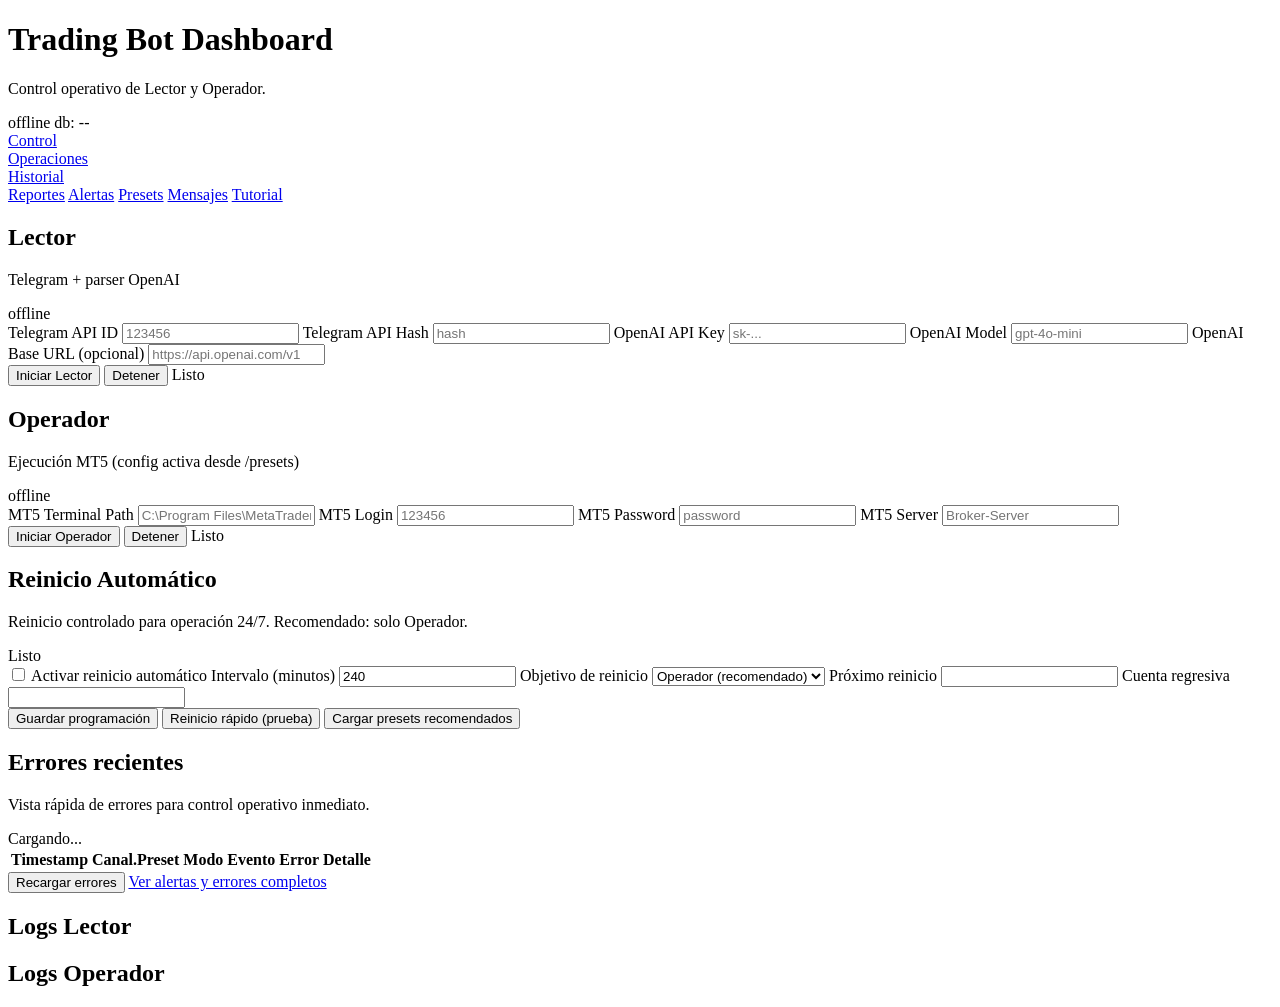
==== webapp/static/index.html @ 523e4d2d "chore: initial import (without secrets)" ====
﻿<!doctype html>
<html lang="es">
  <head>
    <meta charset="utf-8" />
    <meta name="viewport" content="width=device-width, initial-scale=1" />
    <title>Trading Bot Dashboard</title>
    <link rel="stylesheet" href="/static/styles.css?v=20260218h" />
  </head>
  <body class="control-page">
    <div class="noise"></div>
    <main class="app">
      <header class="hero">
        <div>
          <h1>Trading Bot Dashboard</h1>
          <p>Control operativo de Lector y Operador.</p>
        </div>
        <div class="status-wrap">
          <span class="pill" id="global-status">offline</span>
          <span class="meta" id="db-path">db: --</span>
        </div>
      </header>
      <nav class="top-nav">
        <a class="nav-link active" href="/">Control</a>
        <div class="nav-dropdown">
          <a class="nav-link nav-dropdown-trigger" href="/operaciones">Operaciones</a>
          <div class="nav-dropdown-menu">
            <a class="nav-link nav-dropdown-item" href="/operaciones/historial">Historial</a>
          </div>
        </div>
        <a class="nav-link" href="/reportes">Reportes</a>
        <a class="nav-link" href="/alertas">Alertas</a>
        <a class="nav-link" href="/presets">Presets</a>
        <a class="nav-link" href="/mensajes">Mensajes</a>
        <a class="nav-link" href="/tutorial">Tutorial</a>
      </nav>

      <section class="grid-two">
        <article class="panel">
          <header class="panel-header">
            <div>
              <h2>Lector</h2>
              <p>Telegram + parser OpenAI</p>
            </div>
            <span class="status" id="status-lector">offline</span>
          </header>
          <form id="lector-form" class="form-grid">
            <label>
              Telegram API ID
              <input id="telegram_api_id" type="number" inputmode="numeric" placeholder="123456" required />
            </label>
            <label>
              Telegram API Hash
              <input id="telegram_api_hash" type="password" placeholder="hash" required />
            </label>
            <label>
              OpenAI API Key
              <input id="openai_api_key" type="password" placeholder="sk-..." required />
            </label>
            <label>
              OpenAI Model
              <input id="openai_model" type="text" placeholder="gpt-4o-mini" required />
            </label>
            <label>
              OpenAI Base URL (opcional)
              <input id="openai_base_url" type="text" placeholder="https://api.openai.com/v1" />
            </label>
          </form>
          <div class="actions">
            <button class="btn primary" id="start-lector" type="button">Iniciar Lector</button>
            <button class="btn ghost" id="stop-lector" type="button">Detener</button>
            <span class="hint-inline" id="lector-msg">Listo</span>
          </div>
        </article>

        <article class="panel">
          <header class="panel-header">
            <div>
            <h2>Operador</h2>
              <p>Ejecución MT5 (config activa desde /presets)</p>
            </div>
            <span class="status" id="status-operador">offline</span>
          </header>
          <form id="operador-form" class="form-grid">
            <label>
              MT5 Terminal Path
              <input id="mt5_terminal_path" type="text" placeholder="C:\Program Files\MetaTrader 5\terminal64.exe" required />
            </label>
            <label>
              MT5 Login
              <input id="mt5_login" type="number" inputmode="numeric" placeholder="123456" required />
            </label>
            <label>
              MT5 Password
              <input id="mt5_password" type="password" placeholder="password" required />
            </label>
            <label>
              MT5 Server
              <input id="mt5_server" type="text" placeholder="Broker-Server" required />
            </label>
          </form>
          <div class="actions">
            <button class="btn primary" id="start-operador" type="button">Iniciar Operador</button>
            <button class="btn ghost" id="stop-operador" type="button">Detener</button>
            <span class="hint-inline" id="operador-msg">Listo</span>
          </div>
        </article>
      </section>

      <section class="panel">
        <header class="panel-header">
          <div>
            <h2>Reinicio Automático</h2>
            <p>Reinicio controlado para operación 24/7. Recomendado: solo Operador.</p>
          </div>
          <span class="hint-inline" id="restart-msg">Listo</span>
        </header>
        <div class="form-grid channels-grid">
          <label class="checkbox">
            <input id="restart-enabled" type="checkbox" />
            Activar reinicio automático
          </label>
          <label>
            Intervalo (minutos)
            <input id="restart-interval-min" type="number" min="5" step="5" value="240" />
          </label>
          <label>
            Objetivo de reinicio
            <select id="restart-target">
              <option value="operador" selected>Operador (recomendado)</option>
              <option value="lector">Lector</option>
              <option value="both">Lector + Operador</option>
            </select>
          </label>
          <label>
            Próximo reinicio
            <input id="restart-next-at" type="text" readonly />
          </label>
          <label>
            Cuenta regresiva
            <input id="restart-countdown" type="text" readonly />
          </label>
        </div>
        <div class="actions">
          <button class="btn ghost" id="restart-save" type="button">Guardar programación</button>
          <button class="btn primary" id="restart-now" type="button">Reinicio rápido (prueba)</button>
          <button class="btn ghost" id="seed-recommended-presets" type="button">Cargar presets recomendados</button>
        </div>
      </section>

      <section class="panel">
        <header class="panel-header">
          <div>
            <h2>Errores recientes</h2>
            <p>Vista rápida de errores para control operativo inmediato.</p>
          </div>
          <span class="hint-inline" id="control-errors-msg">Cargando...</span>
        </header>
        <div class="table-wrap errors-scroll">
          <table class="errors-table">
            <thead>
              <tr>
                <th>Timestamp</th>
                <th>Canal.Preset</th>
                <th>Modo</th>
                <th>Evento</th>
                <th>Error</th>
                <th>Detalle</th>
              </tr>
            </thead>
            <tbody id="control-errors-body"></tbody>
          </table>
        </div>
        <div class="actions">
          <button class="btn ghost" id="control-errors-refresh" type="button">Recargar errores</button>
          <a class="btn ghost" href="/alertas">Ver alertas y errores completos</a>
        </div>
      </section>

      <section class="grid-two logs">
        <article class="panel">
          <header class="panel-header"><h2>Logs Lector</h2></header>
          <pre class="terminal" id="log-lector"></pre>
        </article>
        <article class="panel">
          <header class="panel-header"><h2>Logs Operador</h2></header>
          <pre class="terminal" id="log-operador"></pre>
        </article>
      </section>
    </main>

    <script src="/static/ui.js"></script>
    <script src="/static/app.js"></script>
  </body>
</html>
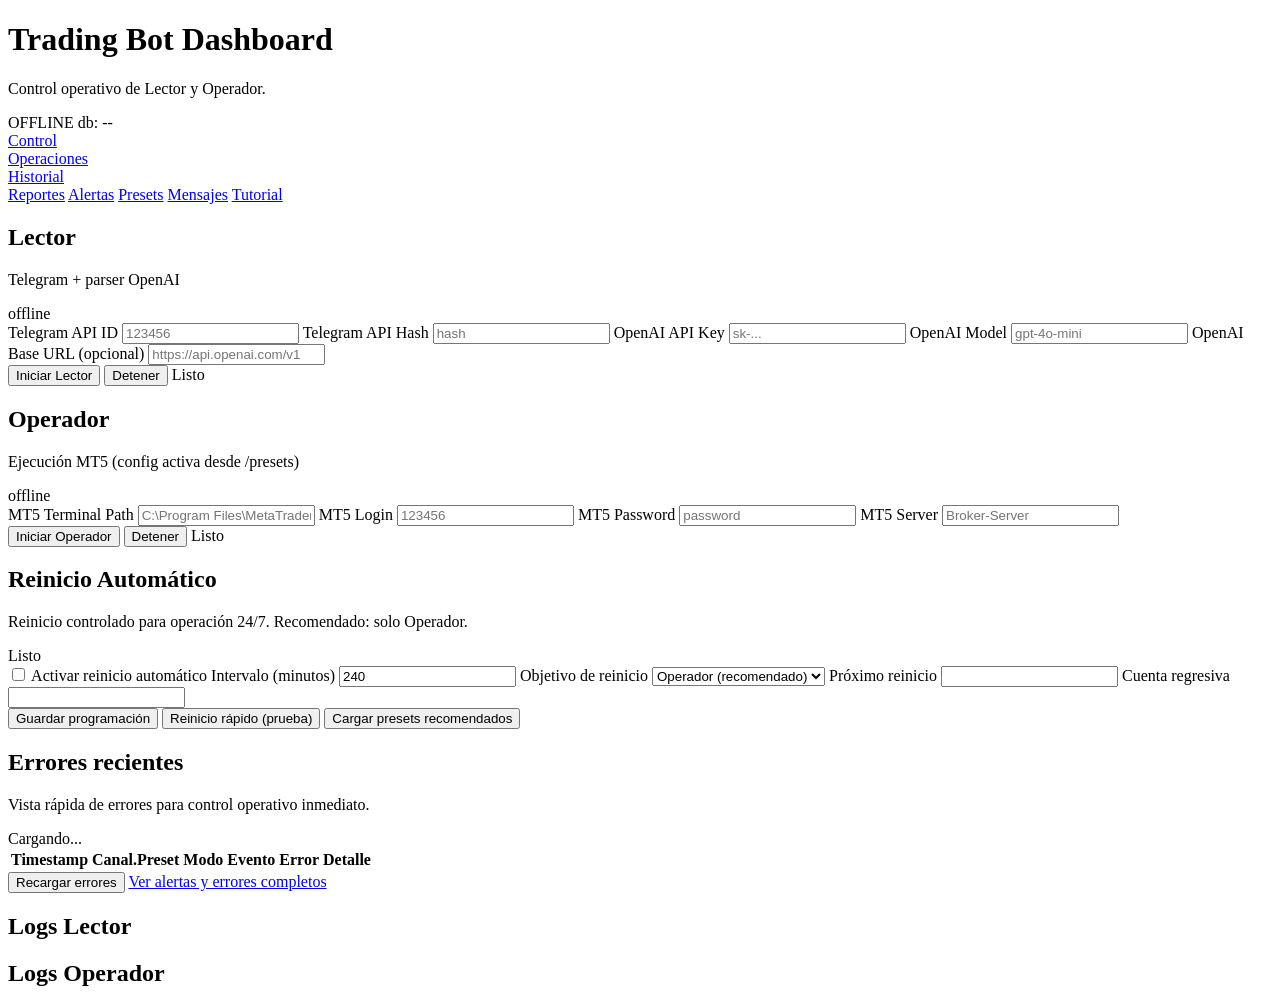
==== commit 6d750d3b: "feat: modificacion" ====
--- a/webapp/static/index.html
+++ b/webapp/static/index.html
@@ -15,7 +15,7 @@
           <p>Control operativo de Lector y Operador.</p>
         </div>
         <div class="status-wrap">
-          <span class="pill" id="global-status">offline</span>
+          <span class="pill" id="global-status">OFFLINE</span>
           <span class="meta" id="db-path">db: --</span>
         </div>
       </header>
@@ -188,7 +188,7 @@
       </section>
     </main>
 
-    <script src="/static/ui.js"></script>
+    <script src="/static/ui.js?v=20260221b"></script>
     <script src="/static/app.js"></script>
   </body>
 </html>
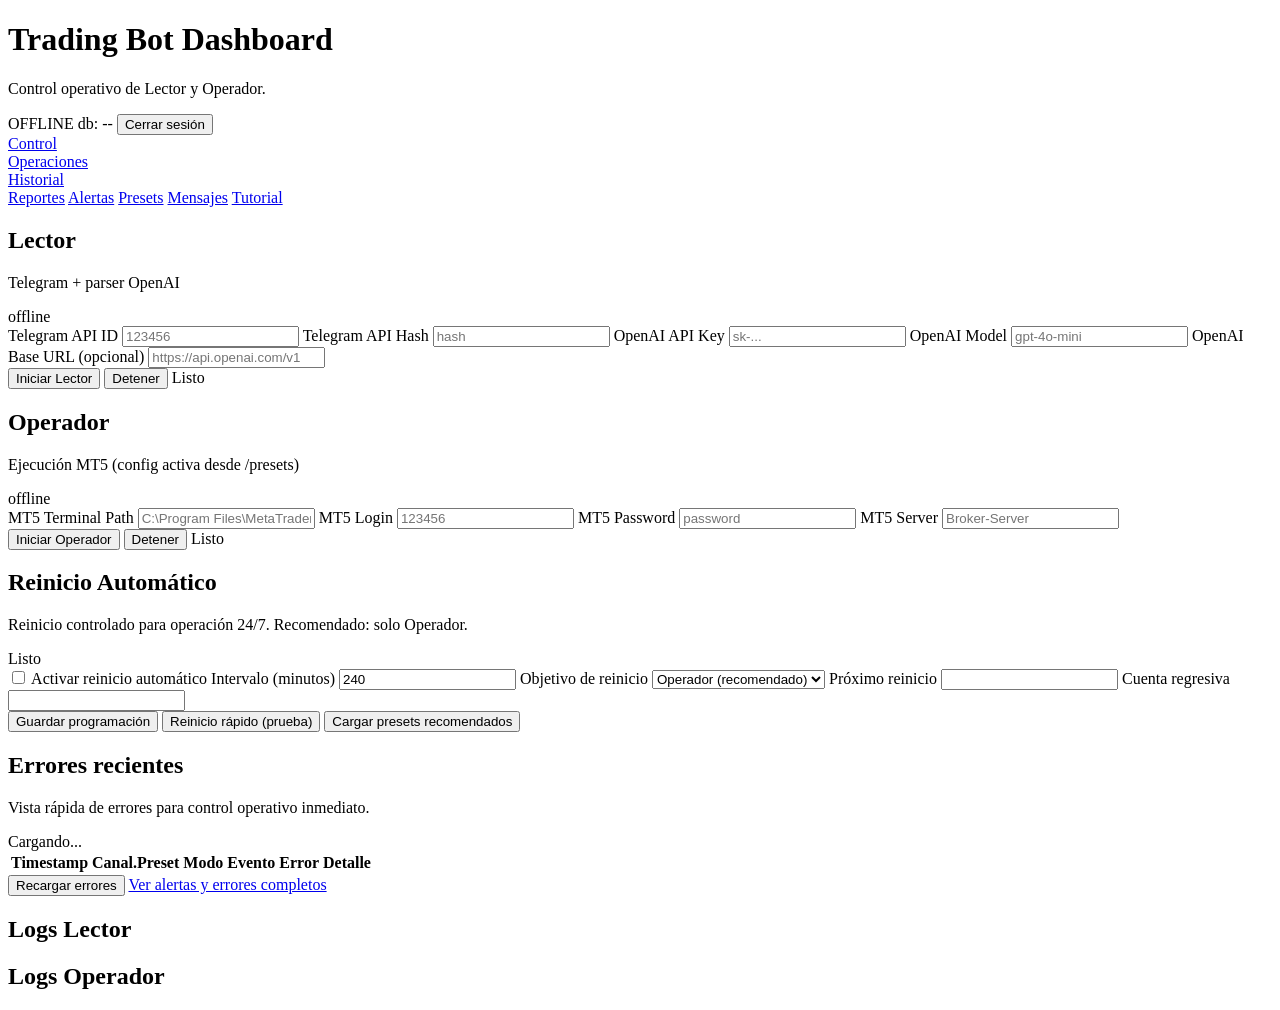
==== commit c5b5b064: "feat: aparentemente lista, probarla" ====
--- a/webapp/static/index.html
+++ b/webapp/static/index.html
@@ -1,10 +1,10 @@
-﻿<!doctype html>
+<!doctype html>
 <html lang="es">
   <head>
     <meta charset="utf-8" />
     <meta name="viewport" content="width=device-width, initial-scale=1" />
     <title>Trading Bot Dashboard</title>
-    <link rel="stylesheet" href="/static/styles.css?v=20260218h" />
+    <link rel="stylesheet" href="/static/styles.css?v=20260221o" />
   </head>
   <body class="control-page">
     <div class="noise"></div>
@@ -17,6 +17,7 @@
         <div class="status-wrap">
           <span class="pill" id="global-status">OFFLINE</span>
           <span class="meta" id="db-path">db: --</span>
+          <button class="btn ghost btn-logout" id="logout-btn" type="button">Cerrar sesión</button>
         </div>
       </header>
       <nav class="top-nav">
@@ -188,7 +189,7 @@
       </section>
     </main>
 
-    <script src="/static/ui.js?v=20260221b"></script>
+    <script src="/static/ui.js?v=20260221n"></script>
     <script src="/static/app.js"></script>
   </body>
 </html>
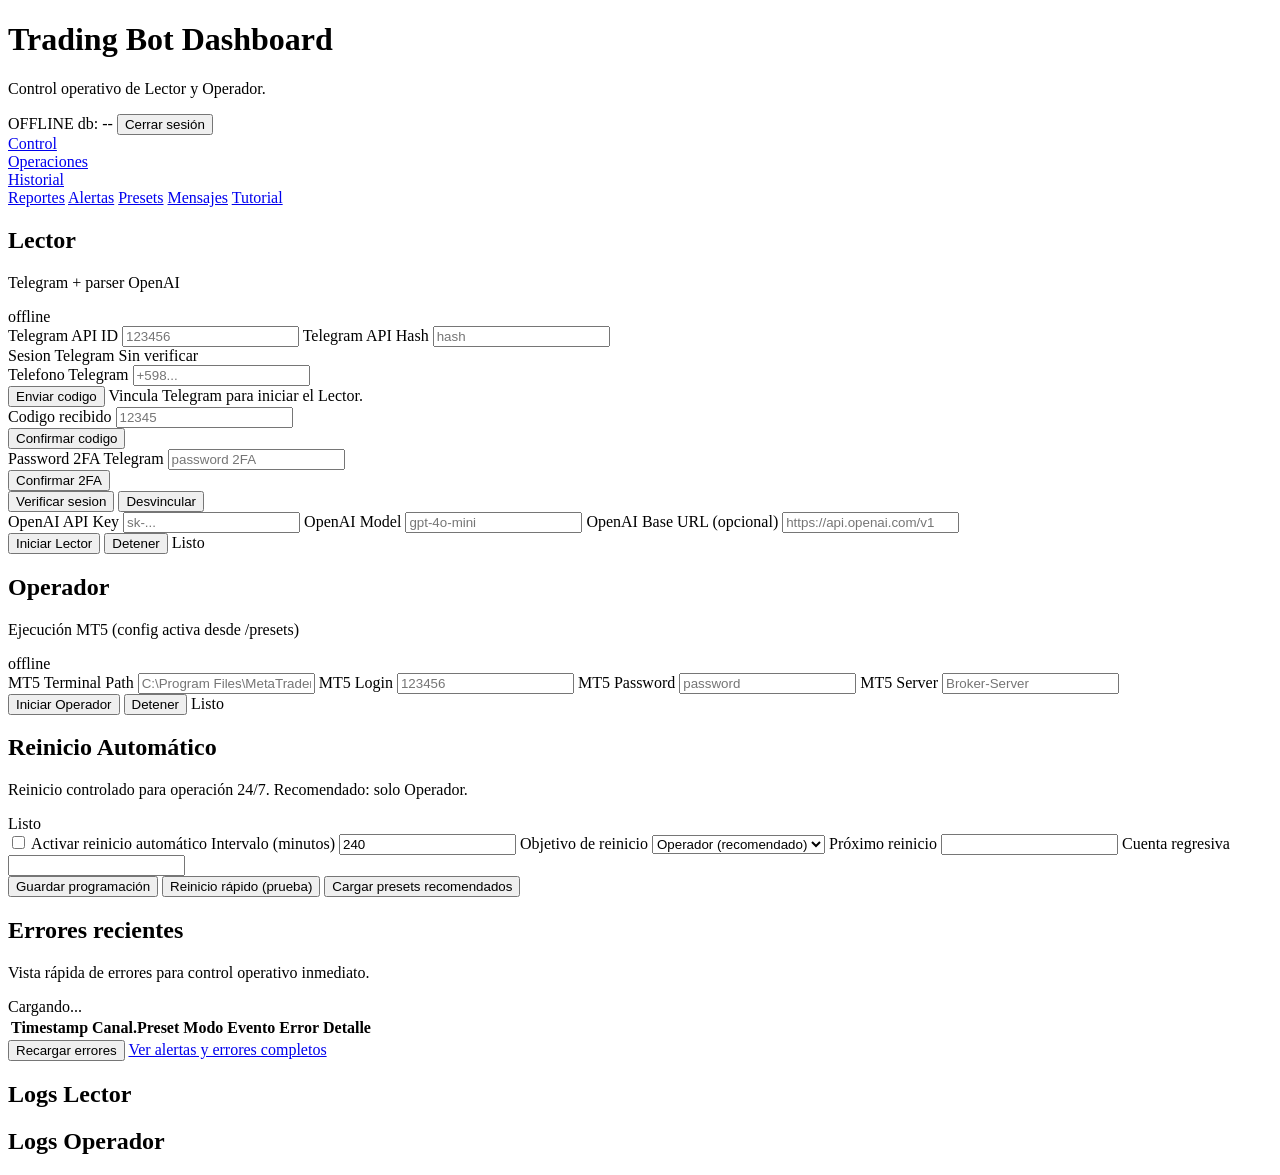
==== commit 9d6b63de: "Agrega vinculacion de Telegram desde Control" ====
--- a/webapp/static/index.html
+++ b/webapp/static/index.html
@@ -44,26 +44,58 @@
             </div>
             <span class="status" id="status-lector">offline</span>
           </header>
-          <form id="lector-form" class="form-grid">
+          <form id="lector-form" class="form-grid" autocomplete="off">
             <label>
               Telegram API ID
-              <input id="telegram_api_id" type="number" inputmode="numeric" placeholder="123456" required />
+              <input id="telegram_api_id" type="number" inputmode="numeric" placeholder="123456" autocomplete="off" required />
             </label>
             <label>
               Telegram API Hash
-              <input id="telegram_api_hash" type="password" placeholder="hash" required />
-            </label>
+              <input id="telegram_api_hash" type="password" placeholder="hash" autocomplete="new-password" required />
+            </label>
+            <div class="telegram-auth-box">
+              <div class="telegram-auth-header">
+                <span>Sesion Telegram</span>
+                <span class="hint-inline" id="telegram-auth-status">Sin verificar</span>
+              </div>
+              <label>
+                Telefono Telegram
+                <input id="telegram_phone" type="tel" placeholder="+598..." autocomplete="off" />
+              </label>
+              <div class="actions compact-actions">
+                <button class="btn ghost" id="telegram-send-code" type="button">Enviar codigo</button>
+                <span class="hint-inline" id="telegram-auth-msg">Vincula Telegram para iniciar el Lector.</span>
+              </div>
+              <label class="hidden" id="telegram-code-wrap">
+                Codigo recibido
+                <input id="telegram_code" type="text" inputmode="numeric" placeholder="12345" autocomplete="one-time-code" />
+              </label>
+              <div class="actions compact-actions hidden" id="telegram-code-actions">
+                <button class="btn ghost" id="telegram-confirm-code" type="button">Confirmar codigo</button>
+              </div>
+              <label class="hidden" id="telegram-password-wrap">
+                Password 2FA Telegram
+                <input id="telegram_password" type="password" placeholder="password 2FA" autocomplete="new-password" />
+              </label>
+              <div class="actions compact-actions hidden" id="telegram-password-actions">
+                <button class="btn ghost" id="telegram-confirm-password" type="button">Confirmar 2FA</button>
+              </div>
+              <div class="actions compact-actions">
+                <button class="btn ghost" id="telegram-refresh-status" type="button">Verificar sesion</button>
+                <button class="btn ghost" id="telegram-unlink" type="button">Desvincular</button>
+              </div>
+            </div>
             <label>
               OpenAI API Key
-              <input id="openai_api_key" type="password" placeholder="sk-..." required />
+              <input id="openai_api_key" type="password" placeholder="sk-..." autocomplete="new-password" required />
             </label>
             <label>
               OpenAI Model
-              <input id="openai_model" type="text" placeholder="gpt-4o-mini" required />
+              <input id="openai_model" type="text" placeholder="gpt-4o-mini" autocomplete="off" required />
             </label>
             <label>
               OpenAI Base URL (opcional)
-              <input id="openai_base_url" type="text" placeholder="https://api.openai.com/v1" />
+              <input id="openai_base_url" type="text" placeholder="https://api.openai.com/v1" autocomplete="off" />
             </label>
           </form>
           <div class="actions">
@@ -81,22 +113,22 @@
             </div>
             <span class="status" id="status-operador">offline</span>
           </header>
-          <form id="operador-form" class="form-grid">
+          <form id="operador-form" class="form-grid" autocomplete="off">
             <label>
               MT5 Terminal Path
-              <input id="mt5_terminal_path" type="text" placeholder="C:\Program Files\MetaTrader 5\terminal64.exe" required />
+              <input id="mt5_terminal_path" type="text" placeholder="C:\Program Files\MetaTrader 5\terminal64.exe" autocomplete="off" required />
             </label>
             <label>
               MT5 Login
-              <input id="mt5_login" type="number" inputmode="numeric" placeholder="123456" required />
+              <input id="mt5_login" type="number" inputmode="numeric" placeholder="123456" autocomplete="off" required />
             </label>
             <label>
               MT5 Password
-              <input id="mt5_password" type="password" placeholder="password" required />
+              <input id="mt5_password" type="password" placeholder="password" autocomplete="new-password" required />
             </label>
             <label>
               MT5 Server
-              <input id="mt5_server" type="text" placeholder="Broker-Server" required />
+              <input id="mt5_server" type="text" placeholder="Broker-Server" autocomplete="off" required />
             </label>
           </form>
           <div class="actions">
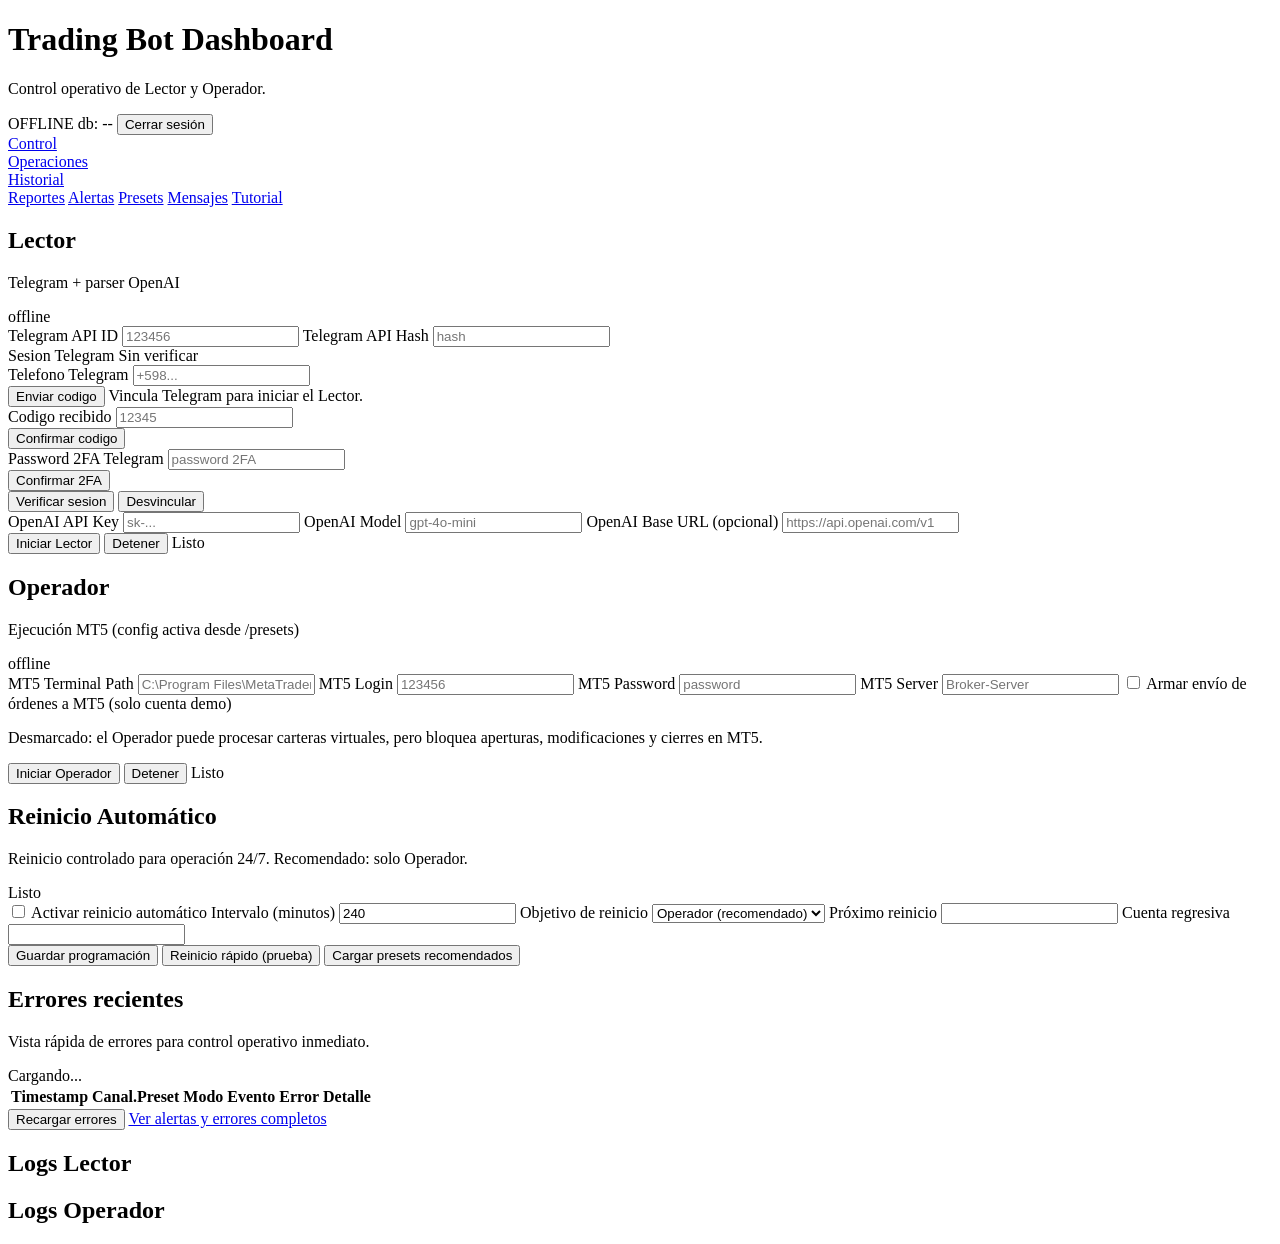
==== commit e21922f7: "Endurece despliegue 24/7 en VPS Windows Registra WebApp, watchdog y MetaTrader 5 como tareas program" ====
--- a/webapp/static/index.html
+++ b/webapp/static/index.html
@@ -130,7 +130,12 @@
               MT5 Server
               <input id="mt5_server" type="text" placeholder="Broker-Server" autocomplete="off" required />
             </label>
+            <label class="checkbox">
+              <input id="execution_armed" type="checkbox" />
+              Armar envío de órdenes a MT5 (solo cuenta demo)
+            </label>
           </form>
+          <p class="hint-inline">Desmarcado: el Operador puede procesar carteras virtuales, pero bloquea aperturas, modificaciones y cierres en MT5.</p>
           <div class="actions">
             <button class="btn primary" id="start-operador" type="button">Iniciar Operador</button>
             <button class="btn ghost" id="stop-operador" type="button">Detener</button>
